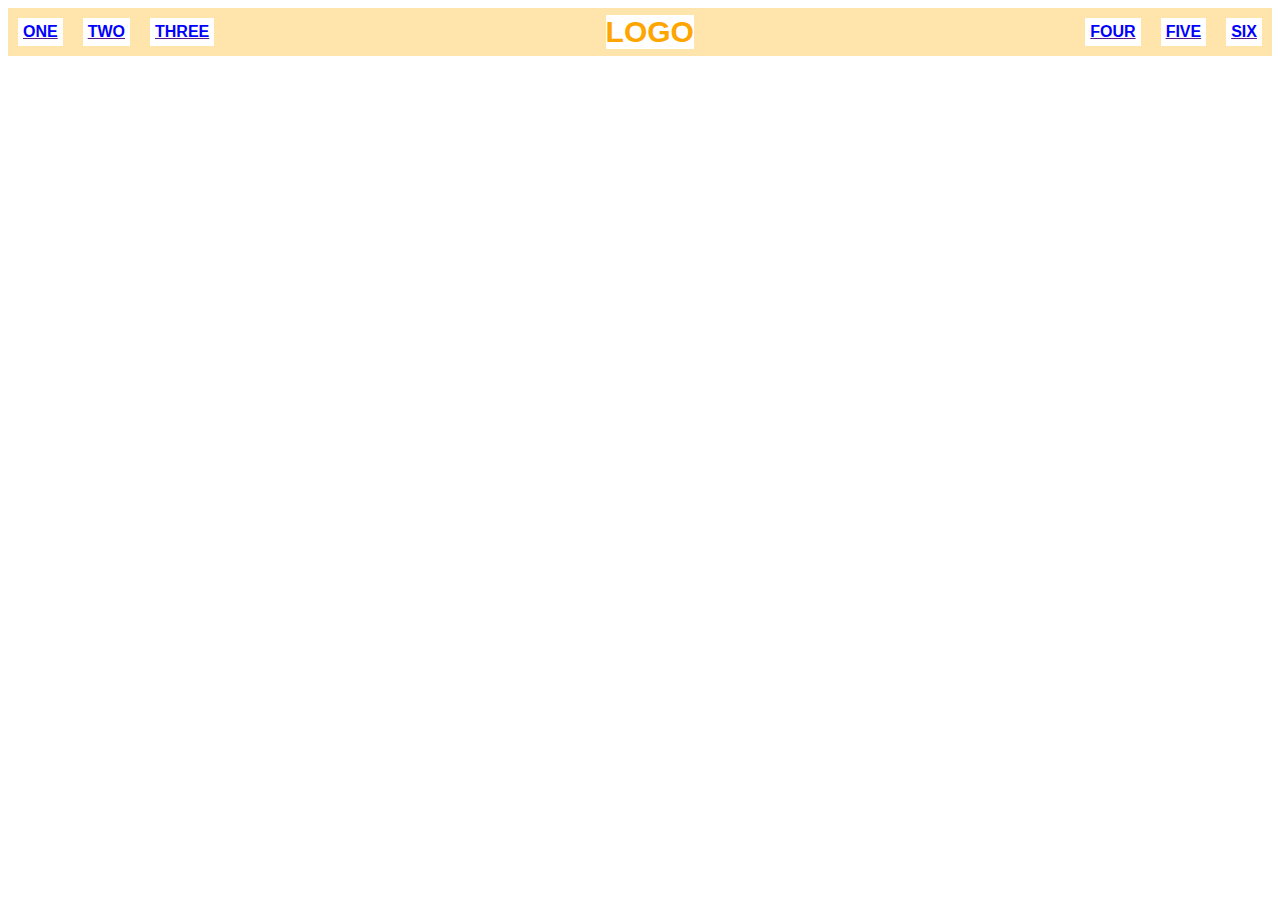
==== flex-header/index.html @ 1eb1525f "Flex header" ====
<!DOCTYPE html>
<html lang="en">
<head>
    <meta charset="UTF-8">
    <title>Flex-Header</title>
    <link rel="stylesheet" href="style.css">
</head>

<body>
    <div class="header"> 
            <div class="leftside">
                <a href=""><div class="button">ONE</div></a>

                <a href=""><div class="button">TWO</div></a>

                <a href=""><div class="button">THREE</div></a>
            </div>

            <div class="logo">LOGO</div>
            
            <div class="rightside">
                <a href=""><div class="button">FOUR</div></a>
            
                <a href=""><div class="button">FIVE</div></a>
            
                <a href=""><div class="button">SIX</div></a>
            </div>
    </div>

</body>


</html>
---- flex-header/style.css ----
* {
    font-family: Arial, Helvetica, sans-serif;
    font-weight: bold;
}

.header {
    display: flex;
    flex-direction: row;
    flex-wrap: nowrap;
    background-color: rgb(255, 229, 172);
    justify-content: center;
    align-items: center;
}

.leftside {
    display: flex;
    margin-right: auto;
}

.rightside {
    display: flex;
    margin-left: auto;
}

.button {
    background-color: white;
    color: blue;
    text-align: center;
    padding: 5px;
    margin: 10px;
    flex: 1;
}

.logo {
    background-color: white;
    color: orange;
    font-size: 30px;
}

.header .button {
    align-items: center;
}
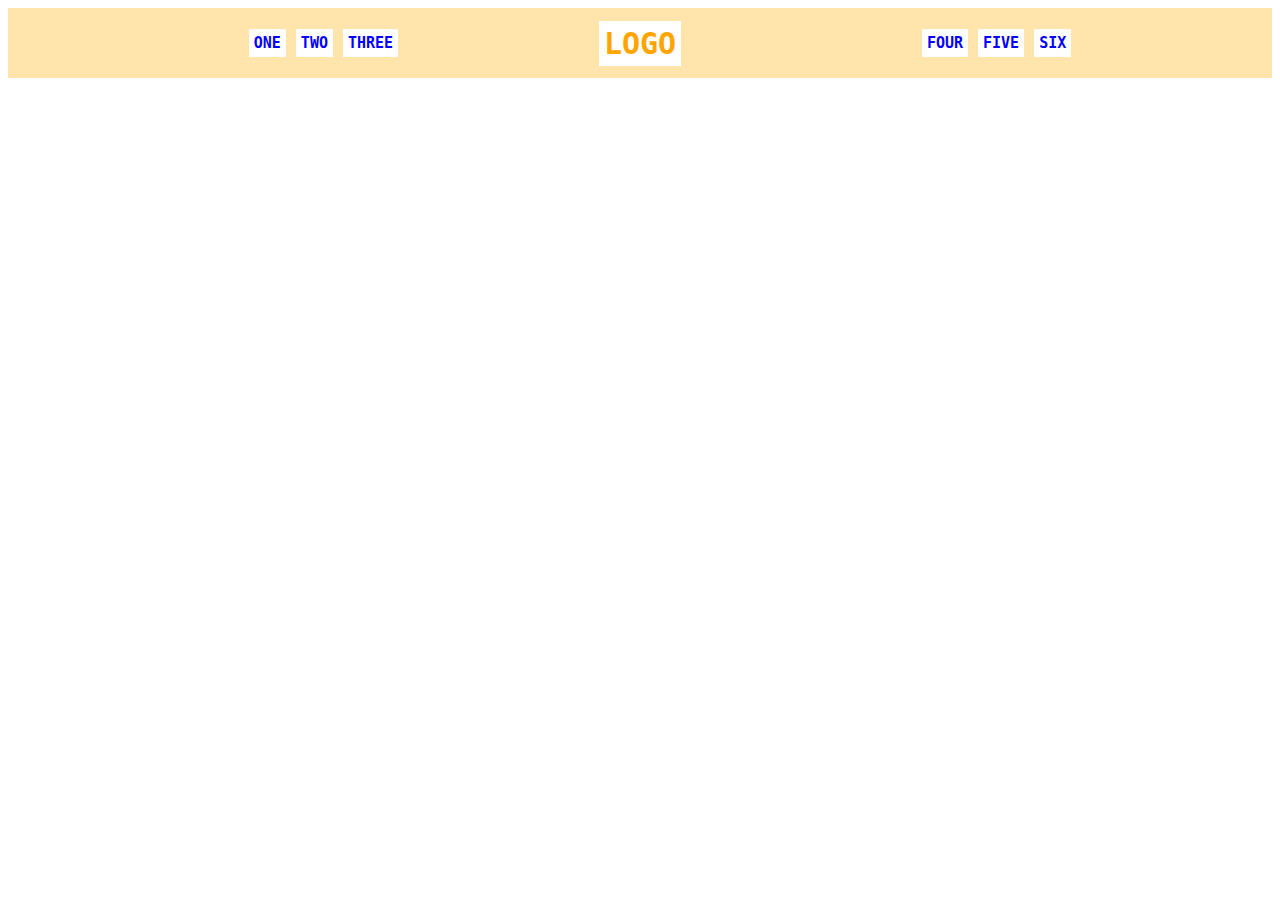
==== commit abca11b0: "Flex header (cont. part 3)" ====
--- a/flex-header/index.html
+++ b/flex-header/index.html
@@ -7,27 +7,22 @@
 </head>
 
 <body>
-    <div class="header"> 
-            <div class="leftside">
-                <a href=""><div class="button">ONE</div></a>
+  <div class="header">
+    <ul class="leftside">
+      <li><a href="#">ONE</a></li>
+      <li><a href="#">TWO</a></li>
+      <li><a href="#">THREE</a></li>
+    </ul>
 
-                <a href=""><div class="button">TWO</div></a>
+    <div class="logo">LOGO</div>
 
-                <a href=""><div class="button">THREE</div></a>
-            </div>
-
-            <div class="logo">LOGO</div>
-            
-            <div class="rightside">
-                <a href=""><div class="button">FOUR</div></a>
-            
-                <a href=""><div class="button">FIVE</div></a>
-            
-                <a href=""><div class="button">SIX</div></a>
-            </div>
-    </div>
-
+    <ul class="rightside">
+      <li><a href="#">FOUR</a></li>
+      <li><a href="#">FIVE</a></li>
+      <li><a href="#">SIX</a></li>
+    </ul>
+  </div>
 </body>
 
+</html>
 
-</html>--- a/flex-header/style.css
+++ b/flex-header/style.css
@@ -1,5 +1,5 @@
 * {
-    font-family: Arial, Helvetica, sans-serif;
+    font-family: monospace;
     font-weight: bold;
 }
 
@@ -8,35 +8,32 @@
     flex-direction: row;
     flex-wrap: nowrap;
     background-color: rgb(255, 229, 172);
-    justify-content: center;
+    justify-content: space-evenly;
     align-items: center;
+    height: 70px;
 }
 
-.leftside {
-    display: flex;
-    margin-right: auto;
-}
-
-.rightside {
-    display: flex;
-    margin-left: auto;
-}
-
-.button {
+a {
+    text-decoration: none;   
     background-color: white;
     color: blue;
-    text-align: center;
+    margin: 5px;
     padding: 5px;
-    margin: 10px;
-    flex: 1;
+    font-size: 15px;
 }
 
 .logo {
     background-color: white;
     color: orange;
     font-size: 30px;
+    padding: 5px;
+
 }
 
-.header .button {
-    align-items: center;
+ul {
+    display: flex;
+    justify-content: space-evenly;
+    flex-flow: row nowrap;
+    list-style-type: none;
+
 }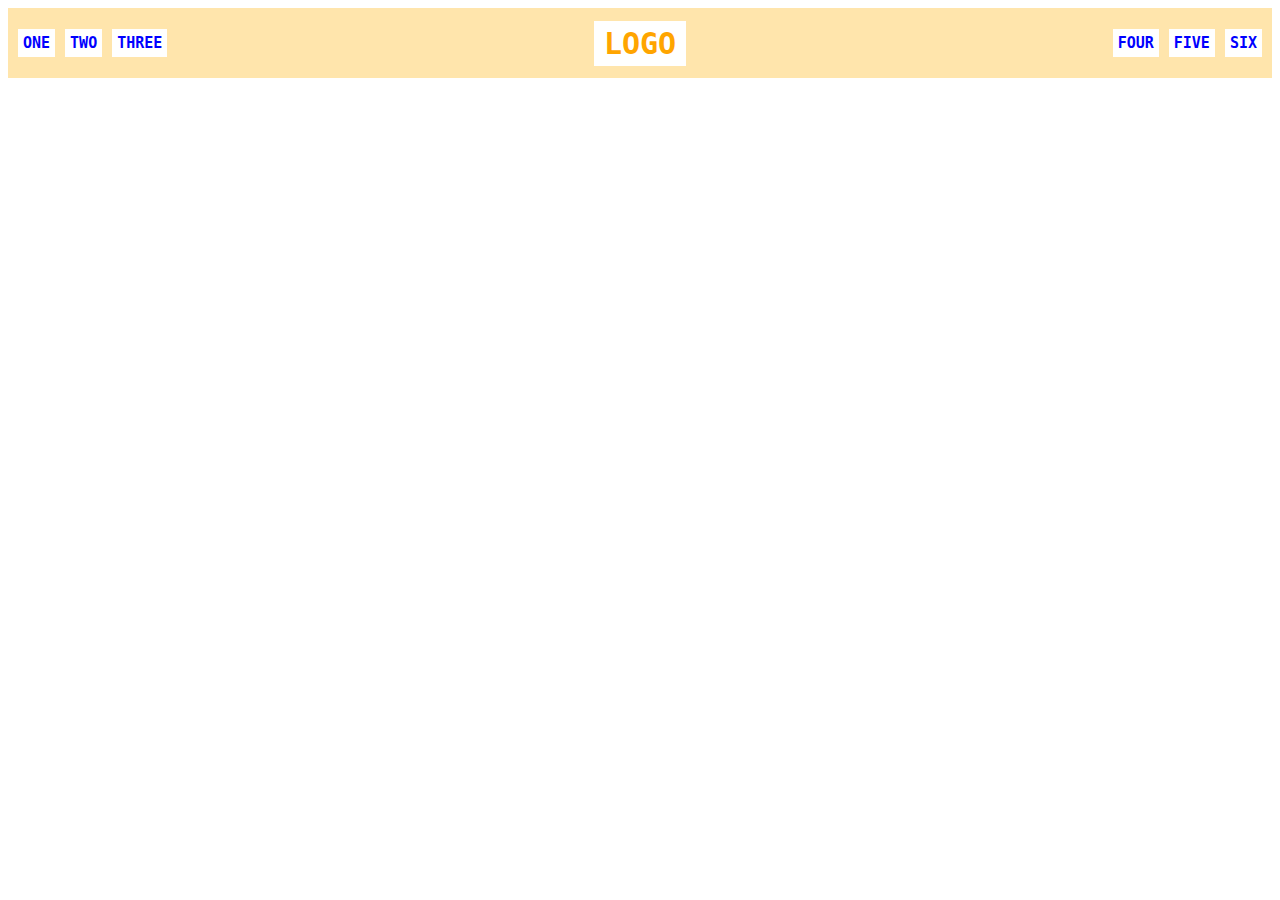
==== commit 392c0e14: "Flex header (final)" ====
--- a/flex-header/index.html
+++ b/flex-header/index.html
@@ -1,3 +1,4 @@
+
 <!DOCTYPE html>
 <html lang="en">
 <head>
@@ -24,5 +25,4 @@
   </div>
 </body>
 
-</html>
-
+</html>--- a/flex-header/style.css
+++ b/flex-header/style.css
@@ -8,7 +8,7 @@
     flex-direction: row;
     flex-wrap: nowrap;
     background-color: rgb(255, 229, 172);
-    justify-content: space-evenly;
+    justify-content: space-between;
     align-items: center;
     height: 70px;
 }
@@ -17,7 +17,6 @@
     text-decoration: none;   
     background-color: white;
     color: blue;
-    margin: 5px;
     padding: 5px;
     font-size: 15px;
 }
@@ -26,14 +25,13 @@
     background-color: white;
     color: orange;
     font-size: 30px;
-    padding: 5px;
-
+    padding: 5px 10px;
 }
 
 ul {
     display: flex;
-    justify-content: space-evenly;
-    flex-flow: row nowrap;
     list-style-type: none;
-
+    gap: 10px;
+    margin: 10px;
+    padding: 0;
 }